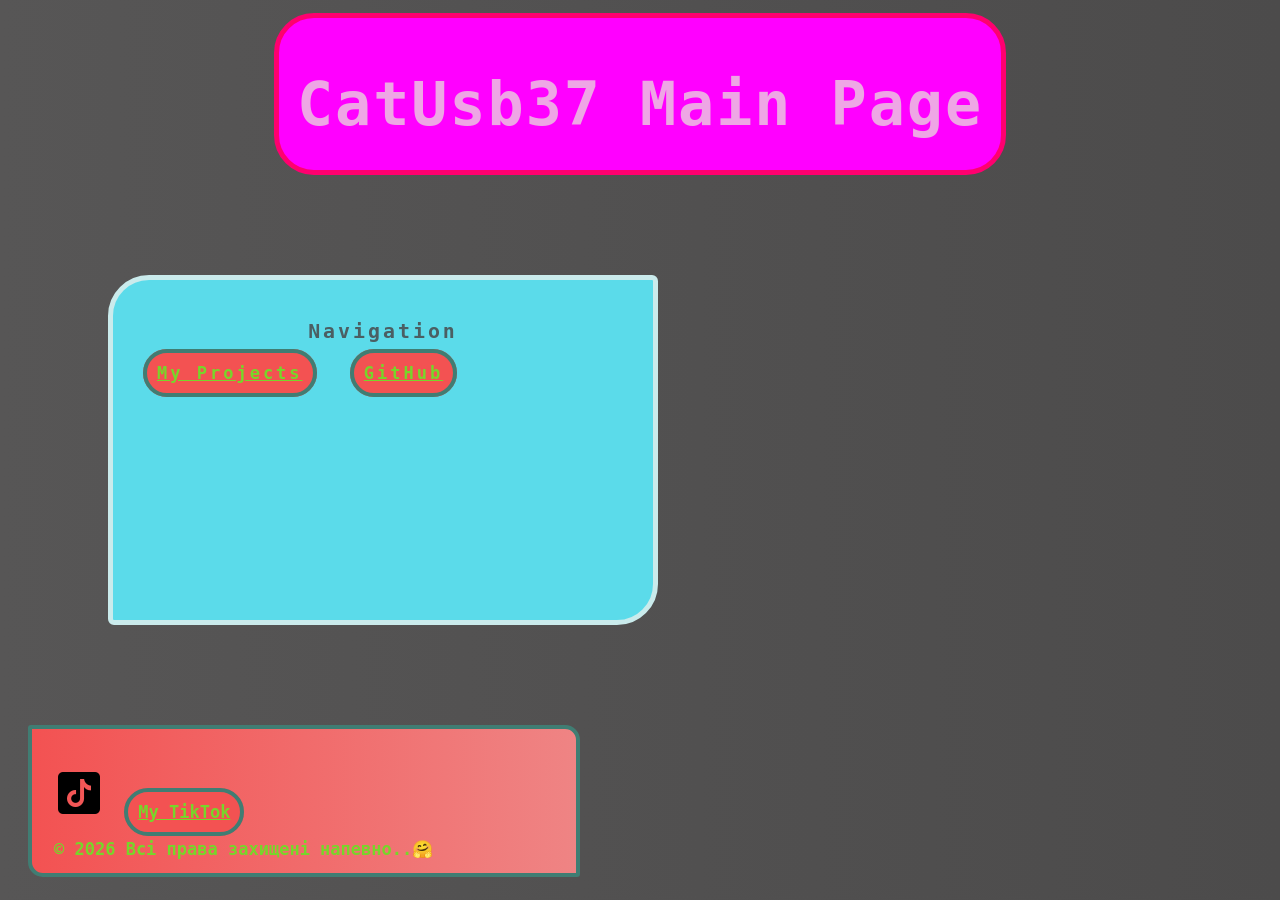
==== index.html @ 9917472d "Add files via upload" ====
<!DOCTYPE html>

<head>
    <link rel="stylesheet" href="assets/style/style.css">
    <script src="assets/js/script.js"></script>
    <title>CatUsb37 Main Page :D</title>
</head>
<header>
    <h1>CatUsb37 Main Page</h1>
</header>
<body>
    <nav>
        <h3 class="h3h">Navigation</h3>
        <a href="trj.html" class="button">My Projects</a>
        <a href="http://github.com/catusb37" class="button">GitHub</a>
    </nav>
    <footer>
        <p>
            <img src="assets/images/tiktok.png" draggable="false">
            <a href="http://tiktok.com/@limon41k_li" class="button">My TikTok</a>
        </p>
        <p>
            &copy 2026 Всі права захищені напевно..🤗
        </p>
    </footer>
</body>
---- assets/style/style.css ----
/* style.css головний стиль */
body {
    background: linear-gradient(90deg, rgb(87, 86, 86), rgb(76, 75, 75))
}
header{
    color:rgb(238, 166, 229);
    background-color: magenta;
    font-size: 30px;
    font-weight: bold;
    font-family: monospace, 'Courier New', Courier, Verdana, Georgia;
    border: 5px solid rgb(255, 0, 111);
    text-align: center;
    margin: 13px auto;
    padding: 11px;
    height: 130px;
    width: 700px;
    border-radius: 40px;
    transition: ease-in-out 0.5s;
    letter-spacing: 2px;
    user-select: none;
}
header:hover{
    transform: scale(1.07);
}
nav{
    color:rgb(75, 95, 99);
    background-color: rgb(91, 219, 234);
    font-size: 17px;
    font-weight: bold;
    font-family: monospace, 'Courier New', Courier, Verdana, Georgia;
    border: 5px solid rgb(202, 235, 236);
    text-align: left;
    margin: 100px;
    padding: 20px;
    height: 300px;
    width: 500px;
    border-radius: 41px 6px;
    transition: ease-in-out 0.3s;
    letter-spacing: 3px;
    user-select: none;
}
nav:hover{
    transform: scale(1.05);
}
.button{
    color:rgb(119, 214, 42);
    background: rgb(243, 82, 82);
    font-size: 17px;
    font-weight: bold;
    font-family: monospace, 'Courier New', Courier, Verdana, Georgia;
    border: 4px solid rgb(64, 125, 115);
    text-align: left;
    margin: 10px;
    padding: 10px;
    height: 50px;
    width: 100px;
    border-radius: 40px;
    transition: ease-in-out 0.3s;
    user-select: none;
}
.button:hover{
    transform: scale(11.05);
    background: rgb(247, 247, 127);
}
.h3h{
    text-align: center;
    user-select: none;
}
img{
    width: 50px;
    height: auto;

}
footer{
    color:rgb(119, 214, 42);
    background: linear-gradient(90deg, rgb(243, 82, 82), rgb(239, 132, 132));
    font-size: 17px;
    font-weight: bold;
    font-family: monospace, 'Courier New', Courier, Verdana, Georgia;
    border: 4px solid rgb(64, 125, 115);
    text-align: left;
    margin: 20px;
    padding: 22px;
    border-radius: 3px 15px;
    transition: ease-in-out 0.8s;
    user-select: none;
    width: 500px;
    height: 100px;
}
footer:hover{
    transform: scale(1.02);
    background: linear-gradient(10deg, rgb(243, 82, 82), rgb(239, 132, 132));

}
/* кінець файлу */
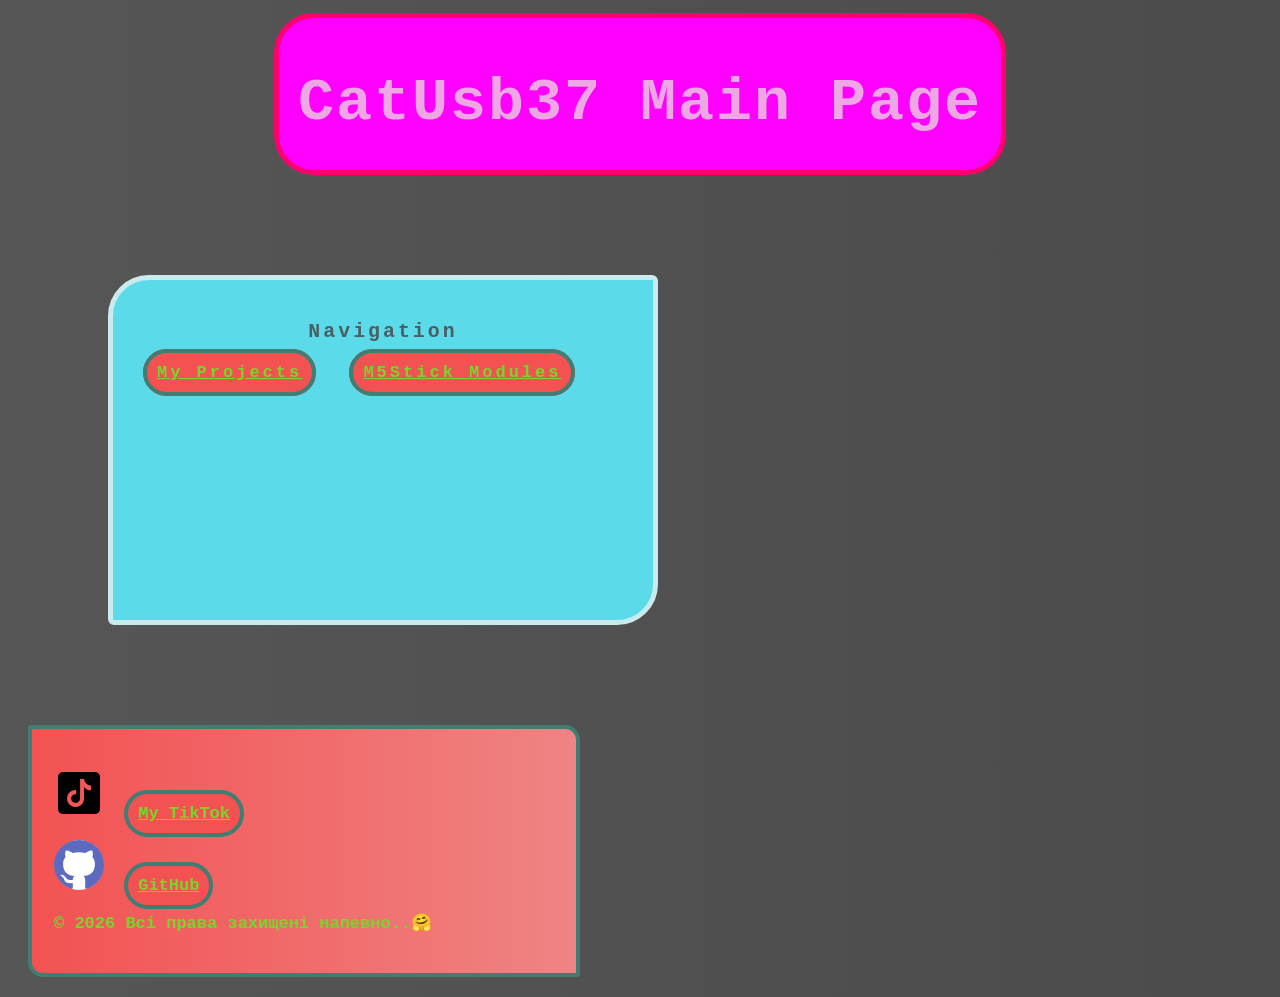
==== commit b1eeaa49: "Add files via upload" ====
--- a/index.html
+++ b/index.html
@@ -12,7 +12,7 @@
     <nav>
         <h3 class="h3h">Navigation</h3>
         <a href="trj.html" class="button">My Projects</a>
-        <a href="http://github.com/catusb37" class="button">GitHub</a>
+        <a href="m5.html" class="button">M5Stick Modules</a>
     </nav>
     <footer>
         <p>
@@ -20,6 +20,10 @@
             <a href="http://tiktok.com/@limon41k_li" class="button">My TikTok</a>
         </p>
         <p>
+            <img src="assets/images/github.svg" draggable="false" >
+            <a href="http://github.com/catusb37" class="button">GitHub</a>
+        </p>
+        <p>
             &copy 2026 Всі права захищені напевно..🤗
         </p>
     </footer>
--- a/assets/style/style.css
+++ b/assets/style/style.css
@@ -85,11 +85,86 @@
     transition: ease-in-out 0.8s;
     user-select: none;
     width: 500px;
-    height: 100px;
+    height: 200px;
 }
 footer:hover{
     transform: scale(1.02);
     background: linear-gradient(10deg, rgb(243, 82, 82), rgb(239, 132, 132));
 
 }
+.trjimg{
+    width: 509px;
+    border-radius: 20px;
+    transition: ease-in 0.3s;
+}
+.trjimg:hover{
+    transform: scale(1.04);
+}
+.locker{
+    color:rgb(75, 95, 99);
+    background-color: rgb(56, 61, 61);
+    font-size: 17px;
+    font-weight: bold;
+    font-family: monospace, 'Courier New', Courier, Verdana, Georgia;
+    border: 5px solid rgb(202, 235, 236);
+    text-align: left;
+    margin: 100px;
+    padding: 20px;
+    border-radius: 41px;
+    transition: ease-in-out 0.3s;
+    letter-spacing: 3px;
+    user-select: none;
+
+
+}
+.locker:hover{
+    transform: scale(1.05);
+}
+.h1_t{
+    text-align: center;
+}
+.m_all{
+    width: 300px;
+    border-radius: 20px;
+    transition: ease-in 0.3s;
+}
+.m_rfid{
+    width: 300px;
+    border-radius: 20px;
+    transition: ease-in 0.3s;
+}
+.m_nrf{
+    width: 300px;
+    border-radius: 20px;
+    transition: ease-in 0.3s;
+}
+.m_micro{
+    width: 300px;
+    border-radius: 20px;
+    transition: ease-in 0.3s;
+}
+.m_cc{
+    width: 300px;
+    border-radius: 20px;
+    transition: ease-in 0.3s;
+}
+
+.m_all:hover{
+    transform: scale(1.04);
+}
+.m_rfid:hover{
+    transform: scale(1.04);
+}
+.m_nrf:hover{
+    transform: scale(1.04);
+}
+.m_micro:hover{
+    transform: scale(1.04);
+}
+.m_all:hover{
+    transform: scale(1.04);
+}
+.m_cc:hover{
+    transform: scale(1.04);
+}
 /* кінець файлу */ 
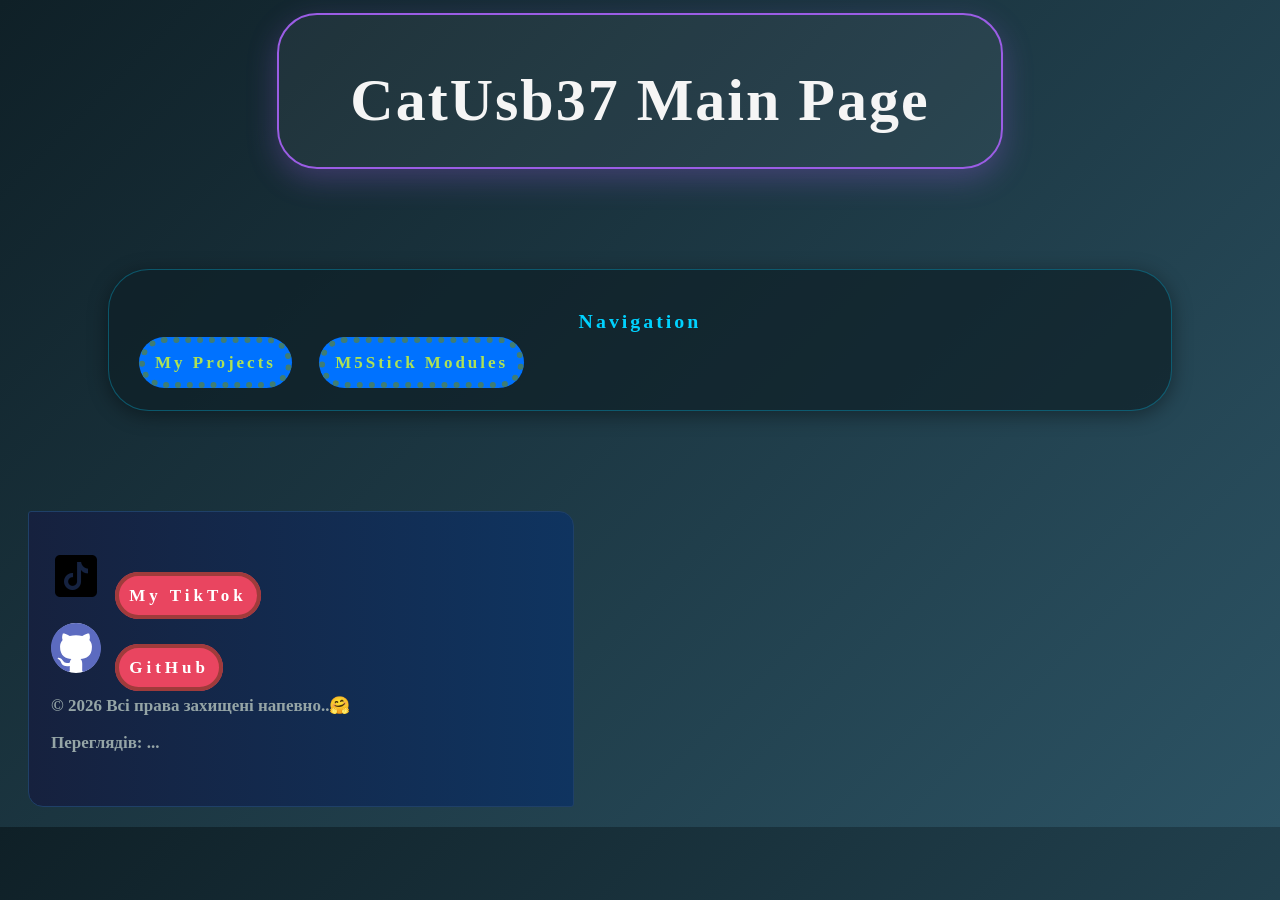
==== commit 98d3f069: "Add files via upload" ====
--- a/index.html
+++ b/index.html
@@ -11,20 +11,21 @@
 <body>
     <nav>
         <h3 class="h3h">Navigation</h3>
-        <a href="trj.html" class="button">My Projects</a>
-        <a href="m5.html" class="button">M5Stick Modules</a>
+        <a href="trj.html" class="button-def">My Projects</a>
+        <a href="m5.html" class="button-def">M5Stick Modules</a>
     </nav>
     <footer>
         <p>
             <img src="assets/images/tiktok.png" draggable="false">
-            <a href="http://tiktok.com/@limon41k_li" class="button">My TikTok</a>
+            <a href="http://tiktok.com/@limon41k_li" class="button-footer">My TikTok</a>
         </p>
         <p>
             <img src="assets/images/github.svg" draggable="false" >
-            <a href="http://github.com/catusb37" class="button">GitHub</a>
+            <a href="http://github.com/catusb37" class="button-footer">GitHub</a>
         </p>
         <p>
             &copy 2026 Всі права захищені напевно..🤗
         </p>
+        <p id="view-count">Переглядів: ...</p>
     </footer>
 </body>
--- a/assets/style/style.css
+++ b/assets/style/style.css
@@ -1,14 +1,14 @@
 /* style.css головний стиль */
 body {
-    background: linear-gradient(90deg, rgb(87, 86, 86), rgb(76, 75, 75))
+    background: linear-gradient(135deg, #0f2027, #2c5364) 
 }
 header{
-    color:rgb(238, 166, 229);
-    background-color: magenta;
+    color:#f5f5f5;
+    background-color: rgba(255, 255, 255, 0.05);
     font-size: 30px;
     font-weight: bold;
-    font-family: monospace, 'Courier New', Courier, Verdana, Georgia;
-    border: 5px solid rgb(255, 0, 111);
+    font-family: Poppins, 'Roboto', Montserrat, Verdana, Georgia;
+    border: 2px solid #9b5de5;
     text-align: center;
     margin: 13px auto;
     padding: 11px;
@@ -18,37 +18,92 @@
     transition: ease-in-out 0.5s;
     letter-spacing: 2px;
     user-select: none;
+    display: block;
+    box-shadow: 0 10px 30px rgba(155, 93, 229, 0.3);
 }
 header:hover{
     transform: scale(1.07);
+    box-shadow: 0 15px 45px rgba(155, 93, 229, 0.5);
+}
+.header_trj{
+    color:#f5f5f5;
+    background-color: rgba(255, 255, 255, 0.05);
+    font-size: 30px;
+    font-weight: bold;
+    font-family: Poppins, 'Roboto', Montserrat, Verdana, Georgia;
+    border: 2px solid #5de576;
+    text-align: center;
+    margin: 13px auto;
+    padding: 11px;
+    height: 130px;
+    width: 700px;
+    border-radius: 40px;
+    transition: ease-in-out 0.5s;
+    letter-spacing: 2px;
+    user-select: none;
+    display: block;
+    box-shadow: 0 10px 30px rgba(70, 224, 168, 0.3);
+}
+.header_trj:hover{
+    transform: scale(1.07);
+    box-shadow: 0 10px 30px rgba(70, 224, 168, 0.5);
+}
+.header_m5{
+    color:#f5f5f5;
+    background-color: rgba(255, 255, 255, 0.05);
+    font-size: 30px;
+    font-weight: bold;
+    font-family: Poppins, 'Roboto', Montserrat, Verdana, Georgia;
+    border: 2px solid #e5c15d;
+    text-align: center;
+    margin: 13px auto;
+    padding: 11px;
+    height: 130px;
+    width: 700px;
+    border-radius: 40px;
+    transition: ease-in-out 0.5s;
+    letter-spacing: 2px;
+    user-select: none;
+    display: block;
+    box-shadow: 0 10px 30px rgba(224, 149, 70, 0.3);
+}
+.header_m5:hover{
+    transform: scale(1.07);
+    box-shadow: 0 10px 30px rgba(224, 149, 70, 0.5);
 }
 nav{
-    color:rgb(75, 95, 99);
-    background-color: rgb(91, 219, 234);
-    font-size: 17px;
-    font-weight: bold;
-    font-family: monospace, 'Courier New', Courier, Verdana, Georgia;
-    border: 5px solid rgb(202, 235, 236);
+    color: #00d2ff;
+    background-color: rgba(15, 32, 39, 0.7);
+    font-size: 17px;
+    font-weight: bold;
+    font-family: Poppins, 'Roboto', Montserrat, Verdana, Georgia;
+    border: 1px solid rgba(0, 210, 255, 0.3);
     text-align: left;
     margin: 100px;
     padding: 20px;
-    height: 300px;
-    width: 500px;
-    border-radius: 41px 6px;
+    height: 100px;
+    
+    border-radius: 41px;
     transition: ease-in-out 0.3s;
     letter-spacing: 3px;
     user-select: none;
+    display: block;
+    box-shadow: 0 4px 20px rgba(0, 0, 0, 0.4);
 }
 nav:hover{
-    transform: scale(1.05);
-}
-.button{
-    color:rgb(119, 214, 42);
-    background: rgb(243, 82, 82);
-    font-size: 17px;
-    font-weight: bold;
-    font-family: monospace, 'Courier New', Courier, Verdana, Georgia;
-    border: 4px solid rgb(64, 125, 115);
+    box-shadow: 1px -4px 37px 1px rgba(23, 78, 151, 0.35);
+}
+nav:active{
+    background-color: #06738b;
+}
+
+.button-def{
+    color:#aee254;
+    background:  #0072ff;
+    font-size: 17px;
+    font-weight: bold;
+    font-family: Poppins, 'Roboto', Montserrat, Verdana, Georgia;
+    border: 6px dotted rgb(64, 125, 115);
     text-align: left;
     margin: 10px;
     padding: 10px;
@@ -57,10 +112,102 @@
     border-radius: 40px;
     transition: ease-in-out 0.3s;
     user-select: none;
-}
-.button:hover{
-    transform: scale(11.05);
-    background: rgb(247, 247, 127);
+    text-decoration: none;
+    letter-spacing: 3px;
+}
+.button-def:hover{
+    transform: scale(1.1);
+    background: #00d2ff;
+    box-shadow: 0 4px 15px rgba(0, 198, 255, 0.4);
+}
+.button-def:active{
+    background: rgb(228, 228, 212);
+    border: 7px dotted rgb(64, 125, 115);
+
+}
+.button-dow{
+    color:#ffffff;
+    background:  linear-gradient(135deg, #9b5de5, #6a11cb);
+    font-size: 17px;
+    font-weight: bold;
+    font-family: Poppins, 'Roboto', Montserrat, Verdana, Georgia;
+    border: 4px dashed rgb(93, 210, 190);
+    text-align: left;
+    margin: 10px;
+    padding: 10px;
+    height: 50px;
+    width: 100px;
+    border-radius: 40px;
+    transition: ease-in-out 0.4s;
+    user-select: none;
+    text-decoration: none;
+    letter-spacing: 4px;
+}
+.button-dow:hover{
+    transform: scale(1.1);
+    background-color:  linear-gradient(135deg, #aa76e9, #a360ea);
+    box-shadow: 0 4px 15px rgba(155, 93, 229, 0.9);
+}
+.button-dow:active{
+    background-color:  linear-gradient(135deg, #c19ded, #c097eb);
+    border: 5px dashed rgb(64, 125, 115);
+
+}
+.button-back{
+    color:#ecf0f1;
+    background:  #34495e;
+    font-size: 17px;
+    font-weight: bold;
+    font-family: Poppins, 'Roboto', Montserrat, Verdana, Georgia;
+    border: 4px dashed rgb(93, 210, 190);
+    text-align: left;
+    margin: 10px;
+    padding: 10px;
+    height: 50px;
+    width: 100px;
+    border-radius: 40px;
+    transition: ease-in-out 0.2s;
+    user-select: none;
+    text-decoration: none;
+    letter-spacing: 3px;
+}
+.button-back:hover{
+    transform: scale(1.5);
+    background:  #56718c;;
+    box-shadow: 0 4px 15px rgba(0, 0, 0, 0.88);
+}
+.button-back:active{
+    background:  rgb(133, 152, 191);
+    border: 5px dashed rgb(64, 125, 115);
+
+}
+.button-footer{
+    color:#ffffff;
+    background:  #e94560;
+    font-size: 17px;
+    font-weight: bold;
+    font-family: Poppins, 'Roboto', Montserrat, Verdana, Georgia;
+    border: 4px solid rgb(159, 59, 59);
+    text-align: left;
+    margin: 10px;
+    padding: 10px;
+    height: 50px;
+    width: 100px;
+    border-radius: 40px;
+    transition: ease-in-out 0.1s;
+    user-select: none;
+    text-decoration: none;
+    letter-spacing: 4px;
+}
+.button-footer:hover{
+    transform: scale(1.1);
+    background:  rgb(87, 133, 225);
+    box-shadow: 0 4px 15px rgba(233, 69, 96, 0.4);
+}
+.button-footer:active{
+    background:  rgb(133, 152, 191);
+    border: 5px solid rgb(159, 59, 59);
+
 }
 .h3h{
     text-align: center;
@@ -72,12 +219,12 @@
 
 }
 footer{
-    color:rgb(119, 214, 42);
-    background: linear-gradient(90deg, rgb(243, 82, 82), rgb(239, 132, 132));
-    font-size: 17px;
-    font-weight: bold;
-    font-family: monospace, 'Courier New', Courier, Verdana, Georgia;
-    border: 4px solid rgb(64, 125, 115);
+    color:#95a5a6;
+    background: linear-gradient(90deg, #16213e, #0f3460);
+    font-size: 17px;
+    font-weight: bold;
+    font-family: Poppins, 'Roboto', Montserrat, Verdana, Georgia;
+    border: 1px solid #1f4068;
     text-align: left;
     margin: 20px;
     padding: 22px;
@@ -85,27 +232,30 @@
     transition: ease-in-out 0.8s;
     user-select: none;
     width: 500px;
-    height: 200px;
+    height: 250px;
+    
 }
 footer:hover{
     transform: scale(1.02);
-    background: linear-gradient(10deg, rgb(243, 82, 82), rgb(239, 132, 132));
+    background: linear-gradient(90deg, #2a3a66, #1e406a);
+    box-shadow: 0 -10px 30px rgba(0, 0, 0, 0.5);
 
 }
 .trjimg{
     width: 509px;
     border-radius: 20px;
-    transition: ease-in 0.3s;
+    transition: ease-in-out 0.3s;
 }
 .trjimg:hover{
     transform: scale(1.04);
+    box-shadow: 0 8px 25px rgba(0, 210, 255, 0.3);
 }
 .locker{
-    color:rgb(75, 95, 99);
-    background-color: rgb(56, 61, 61);
-    font-size: 17px;
-    font-weight: bold;
-    font-family: monospace, 'Courier New', Courier, Verdana, Georgia;
+    color:#e0e0e0;
+    background-color: #1a1a2e;
+    font-size: 17px;
+    font-weight: bold;
+    font-family: Poppins, 'Roboto', Montserrat, Verdana, Georgia;
     border: 5px solid rgb(202, 235, 236);
     text-align: left;
     margin: 100px;
@@ -114,11 +264,12 @@
     transition: ease-in-out 0.3s;
     letter-spacing: 3px;
     user-select: none;
+    box-shadow: 0 10px 25px rgba(0, 0, 0, 0.3);
 
 
 }
 .locker:hover{
-    transform: scale(1.05);
+    box-shadow: 0 0 25px rgba(0, 255, 136, 0.4);
 }
 .h1_t{
     text-align: center;
@@ -151,20 +302,26 @@
 
 .m_all:hover{
     transform: scale(1.04);
+    box-shadow: 0 15px 35px rgba(0, 0, 0, 0.8);
 }
 .m_rfid:hover{
     transform: scale(1.04);
+    box-shadow: 0 15px 35px rgba(0, 0, 0, 0.8);
 }
 .m_nrf:hover{
     transform: scale(1.04);
+    box-shadow: 0 15px 35px rgba(0, 0, 0, 0.8);
 }
 .m_micro:hover{
     transform: scale(1.04);
+    box-shadow: 0 15px 35px rgba(0, 0, 0, 0.8);
 }
 .m_all:hover{
     transform: scale(1.04);
+    box-shadow: 0 15px 35px rgba(0, 0, 0, 0.8);
 }
 .m_cc:hover{
     transform: scale(1.04);
-}
-/* кінець файлу */ +    box-shadow: 0 15px 35px rgba(0, 0, 0, 0.8);
+}
+/* кінець файлу author: Leonid */ 
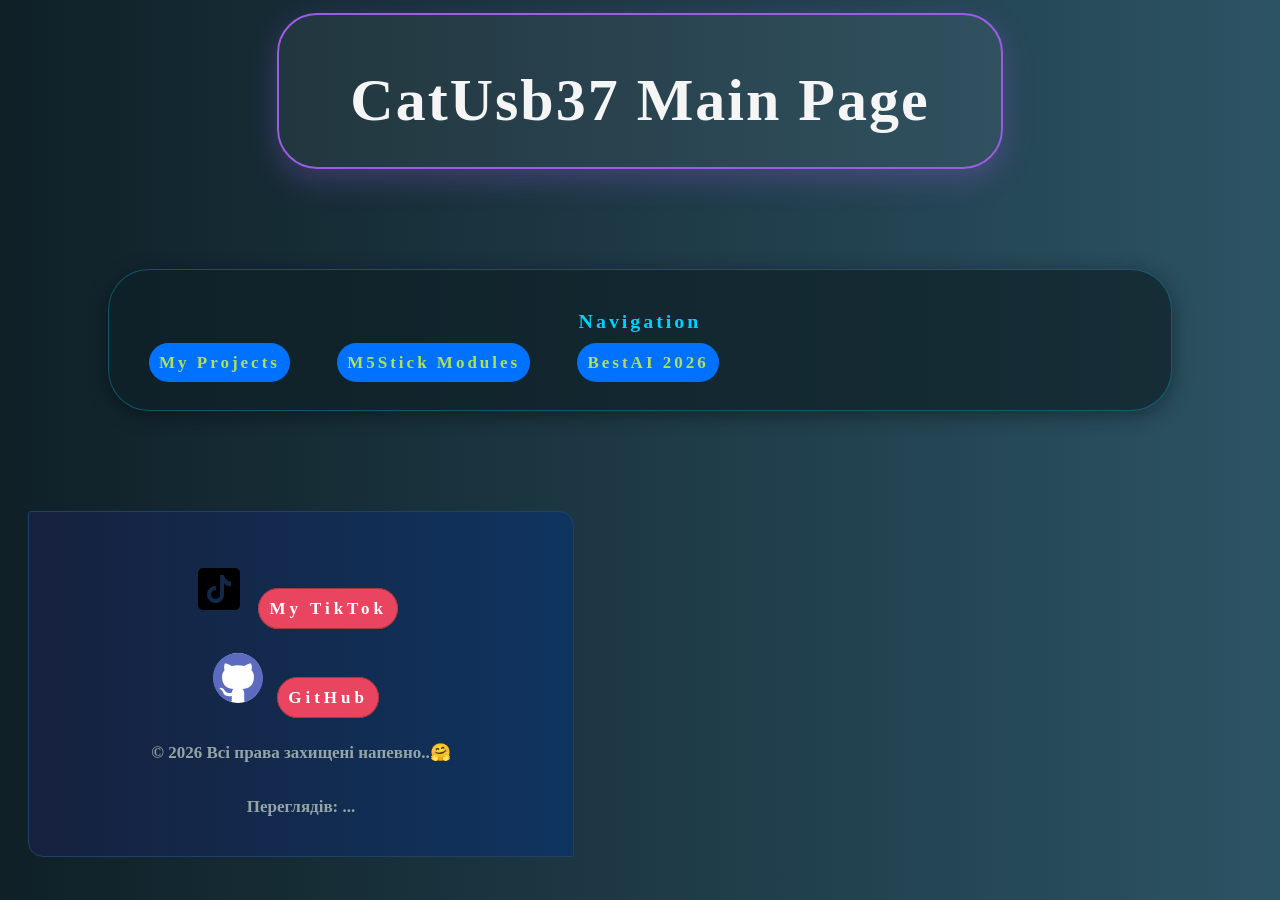
==== commit 65a63be3: "Add files via upload" ====
--- a/index.html
+++ b/index.html
@@ -13,6 +13,7 @@
         <h3 class="h3h">Navigation</h3>
         <a href="trj.html" class="button-def">My Projects</a>
         <a href="m5.html" class="button-def">M5Stick Modules</a>
+        <a href="bestAI.html" class="button-def">BestAI 2026</a>
     </nav>
     <footer>
         <p>
@@ -23,9 +24,9 @@
             <img src="assets/images/github.svg" draggable="false" >
             <a href="http://github.com/catusb37" class="button-footer">GitHub</a>
         </p>
-        <p>
+        <p class=""footer_text>
             &copy 2026 Всі права захищені напевно..🤗
         </p>
-        <p id="view-count">Переглядів: ...</p>
+        <p class="footer_text" id="view-count">Переглядів: ...</p>
     </footer>
 </body>
--- a/assets/style/style.css
+++ b/assets/style/style.css
@@ -1,6 +1,6 @@
 /* style.css головний стиль */
 body {
-    background: linear-gradient(135deg, #0f2027, #2c5364) 
+    background: linear-gradient(90deg, #0f2027, #2c5364) 
 }
 header{
     color:#f5f5f5;
@@ -103,31 +103,58 @@
     font-size: 17px;
     font-weight: bold;
     font-family: Poppins, 'Roboto', Montserrat, Verdana, Georgia;
-    border: 6px dotted rgb(64, 125, 115);
+    text-align: left;
+    margin: 20px;
+    padding: 10px;
+    height: 50px;
+    width: 100px;
+    border-radius: 40px;
+    transition: ease-in-out 0.3s;
+    user-select: none;
+    text-decoration: none;
+    letter-spacing: 3px;
+}
+.button-def:hover{
+    transform: scale(1.1);
+    background: #00d2ff;
+    box-shadow: 0 4px 15px rgba(0, 198, 255, 0.4);
+}
+.button-def:active{
+    background: rgb(228, 228, 212);
+
+
+}
+.button-dow{
+    color:#ffffff;
+    background:  linear-gradient(135deg, #9b5de5, #6a11cb);
+    font-size: 17px;
+    font-weight: bold;
+    font-family: Poppins, 'Roboto', Montserrat, Verdana, Georgia;
+    border: 4px dashed rgb(93, 210, 190);
     text-align: left;
     margin: 10px;
     padding: 10px;
     height: 50px;
     width: 100px;
     border-radius: 40px;
-    transition: ease-in-out 0.3s;
+    transition: ease-in-out 0.4s;
     user-select: none;
     text-decoration: none;
-    letter-spacing: 3px;
-}
-.button-def:hover{
+    letter-spacing: 4px;
+}
+.button-dow:hover{
     transform: scale(1.1);
-    background: #00d2ff;
-    box-shadow: 0 4px 15px rgba(0, 198, 255, 0.4);
-}
-.button-def:active{
-    background: rgb(228, 228, 212);
-    border: 7px dotted rgb(64, 125, 115);
-
-}
-.button-dow{
-    color:#ffffff;
-    background:  linear-gradient(135deg, #9b5de5, #6a11cb);
+    background-color:  linear-gradient(135deg, #aa76e9, #a360ea);
+    box-shadow: 0 4px 15px rgba(155, 93, 229, 0.9);
+}
+.button-dow:active{
+    background-color:  linear-gradient(135deg, #c19ded, #c097eb);
+    border: 5px dashed rgb(64, 125, 115);
+
+}
+.button-back{
+    color:#ecf0f1;
+    background:  #34495e;
     font-size: 17px;
     font-weight: bold;
     font-family: Poppins, 'Roboto', Montserrat, Verdana, Georgia;
@@ -138,34 +165,6 @@
     height: 50px;
     width: 100px;
     border-radius: 40px;
-    transition: ease-in-out 0.4s;
-    user-select: none;
-    text-decoration: none;
-    letter-spacing: 4px;
-}
-.button-dow:hover{
-    transform: scale(1.1);
-    background-color:  linear-gradient(135deg, #aa76e9, #a360ea);
-    box-shadow: 0 4px 15px rgba(155, 93, 229, 0.9);
-}
-.button-dow:active{
-    background-color:  linear-gradient(135deg, #c19ded, #c097eb);
-    border: 5px dashed rgb(64, 125, 115);
-
-}
-.button-back{
-    color:#ecf0f1;
-    background:  #34495e;
-    font-size: 17px;
-    font-weight: bold;
-    font-family: Poppins, 'Roboto', Montserrat, Verdana, Georgia;
-    border: 4px dashed rgb(93, 210, 190);
-    text-align: left;
-    margin: 10px;
-    padding: 10px;
-    height: 50px;
-    width: 100px;
-    border-radius: 40px;
     transition: ease-in-out 0.2s;
     user-select: none;
     text-decoration: none;
@@ -182,22 +181,23 @@
 
 }
 .button-footer{
+    gap: 30px;
+    margin-bottom: auto;
     color:#ffffff;
     background:  #e94560;
     font-size: 17px;
     font-weight: bold;
     font-family: Poppins, 'Roboto', Montserrat, Verdana, Georgia;
-    border: 4px solid rgb(159, 59, 59);
-    text-align: left;
+    border: 1px solid rgb(159, 59, 59);
     margin: 10px;
     padding: 10px;
     height: 50px;
-    width: 100px;
     border-radius: 40px;
     transition: ease-in-out 0.1s;
     user-select: none;
     text-decoration: none;
     letter-spacing: 4px;
+    width: auto;
 }
 .button-footer:hover{
     transform: scale(1.1);
@@ -219,6 +219,10 @@
 
 }
 footer{
+    display: flex;
+    flex-direction: column;
+    align-items: center;
+    justify-content: flex-end;
     color:#95a5a6;
     background: linear-gradient(90deg, #16213e, #0f3460);
     font-size: 17px;
@@ -231,14 +235,20 @@
     border-radius: 3px 15px;
     transition: ease-in-out 0.8s;
     user-select: none;
+    height: 300px;
     width: 500px;
-    height: 250px;
     
+    
 }
 footer:hover{
-    transform: scale(1.02);
     background: linear-gradient(90deg, #2a3a66, #1e406a);
     box-shadow: 0 -10px 30px rgba(0, 0, 0, 0.5);
+
+}
+.footer_text{
+    display: flex;
+    align-items: center; /* Центрує іконку і текст по вертикалі */
+    gap: 10px;
 
 }
 .trjimg{
@@ -250,7 +260,7 @@
     transform: scale(1.04);
     box-shadow: 0 8px 25px rgba(0, 210, 255, 0.3);
 }
-.locker{
+.box{
     color:#e0e0e0;
     background-color: #1a1a2e;
     font-size: 17px;
@@ -268,9 +278,62 @@
 
 
 }
-.locker:hover{
+.box:hover{
     box-shadow: 0 0 25px rgba(0, 255, 136, 0.4);
 }
+.ai_text{
+    display: flex;
+    justify-content: space-around;
+    flex-direction: row;
+    color:#e0e0e0;
+    background-color: #1a1a2e;
+    font-size: 17px;
+    font-weight: bold;
+    font-family: Poppins, 'Roboto', Montserrat, Verdana, Georgia;
+    border: 2px solid rgb(202, 235, 236);
+    text-align: left;
+    margin: 100px auto;
+    padding: 20px;
+    max-width: 1400px;
+    border-radius: 41px;
+    transition: ease-in-out 0.3s;
+    letter-spacing: 3px;
+    user-select: none;
+    box-shadow: 0 10px 25px rgba(0, 0, 0, 0.3);
+    text-align: center;
+
+
+}
+.ai_text:hover{
+    box-shadow: 0 0 25px rgba(255, 0, 255, 0.4);
+}
+.ai_text p {
+    max-width: 100px;
+    margin: 0;
+}
+.box-about {
+    display: flex;
+    justify-content: space-around;
+    align-items: center;
+    text-align: center;
+    width: 100%;
+    margin: 20px 0;
+    text-shadow: 3px 4px 7px rgba(0,0,0,1);
+}
+.ai_text p, .box-about > div {
+    width: 20%; 
+    flex: 1;
+    text-align: center;
+    display: flex;
+    align-items: center;
+    justify-content: center;
+}
+
+.box-about div:first-child {
+    justify-content: flex-start;
+    padding-left: 10px;
+    gap: 15px;
+}
 .h1_t{
     text-align: center;
 }
@@ -300,28 +363,29 @@
     transition: ease-in 0.3s;
 }
 
-.m_all:hover{
+.m_all:hover, .m_rfid:hover, .m_nrf:hover, .m_micro:hover, .m_cc:hover {
     transform: scale(1.04);
     box-shadow: 0 15px 35px rgba(0, 0, 0, 0.8);
 }
-.m_rfid:hover{
-    transform: scale(1.04);
-    box-shadow: 0 15px 35px rgba(0, 0, 0, 0.8);
-}
-.m_nrf:hover{
-    transform: scale(1.04);
-    box-shadow: 0 15px 35px rgba(0, 0, 0, 0.8);
-}
-.m_micro:hover{
-    transform: scale(1.04);
-    box-shadow: 0 15px 35px rgba(0, 0, 0, 0.8);
-}
-.m_all:hover{
-    transform: scale(1.04);
-    box-shadow: 0 15px 35px rgba(0, 0, 0, 0.8);
-}
-.m_cc:hover{
-    transform: scale(1.04);
-    box-shadow: 0 15px 35px rgba(0, 0, 0, 0.8);
-}
+.ai_text1{
+    text-align: center;
+    color:#ffffff;
+}
+.img_gpt{
+    background-color:#673a5c;
+    border: 2px solid rgb(0, 128, 255);
+    border-radius: 20px;
+    transition: all 0.4s ease-in-out;
+    width: 52px;
+}
+.img_gpt:hover{
+    transform:rotate(360deg);
+    background-color:#de72c5;
+}
+.img_gpt:active{
+    background-color:#ecb4de;
+
+}
+
+
 /* кінець файлу author: Leonid */ 
